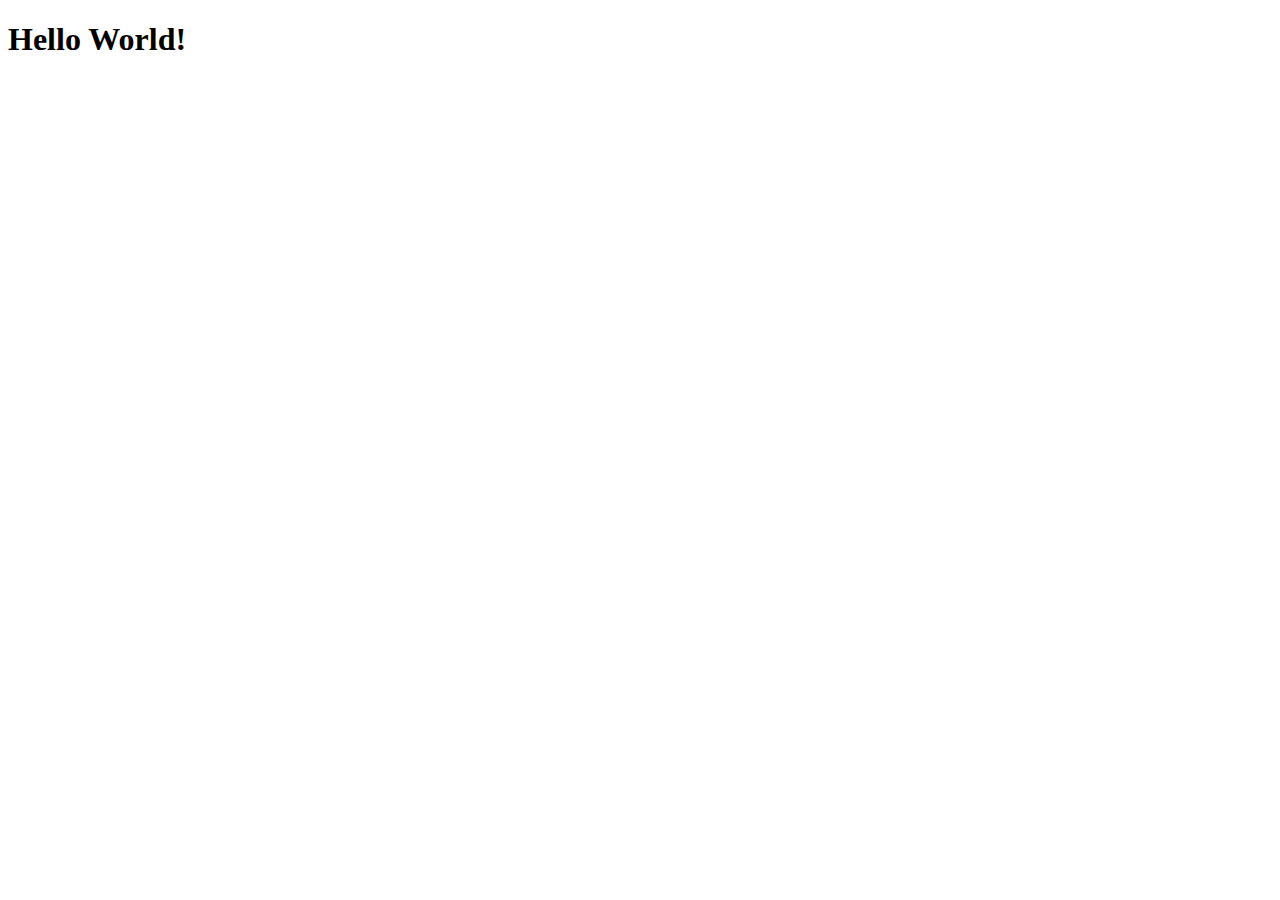
==== index.html @ fb579e9c "added the text Hello World" ====
<!DOCTYPE html>
<html lang="en">
  <head>
    <meta charset="UTF-8">
    <title>Fork Me! FCC: Test Suite Template</title>
    <link rel="stylesheet" href="css/style.css">
  </head>

  <body>
    <script src="https://cdn.freecodecamp.org/testable-projects-fcc/v1/bundle.js"></script>

      <h1>Hello World!</h1>
    <!--

    Hello Camper!

    For now, the test suite only works in Chrome!
    Please read the README below in the JS Editor before beginning.
    Feel free to delete this message once you have read it.
    Good luck and Happy Coding!

    - The freeCodeCamp Team

    -->
    <script  src="js/index.js"></script>
  </body>
</html>
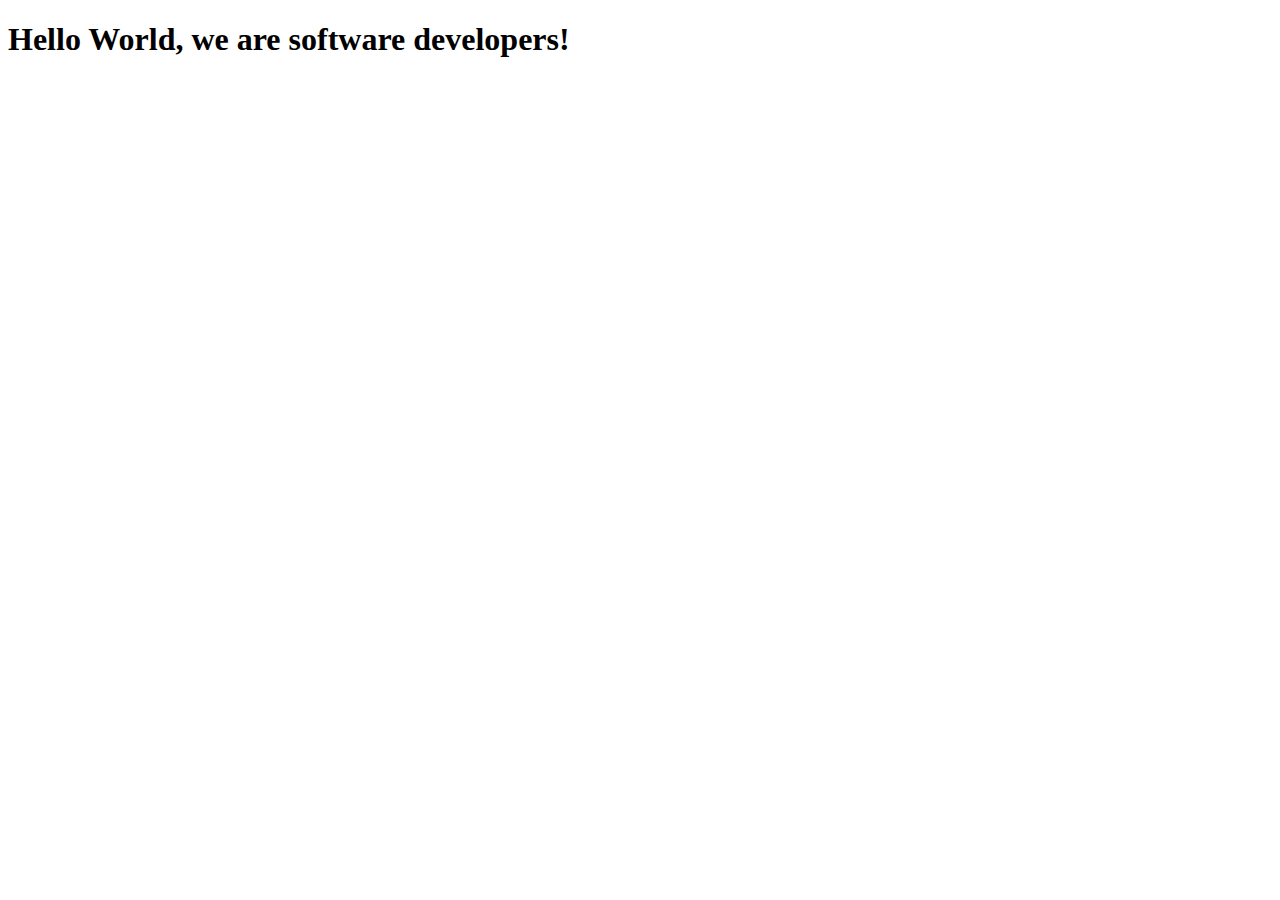
==== commit 416d04f0: "I changed the text of index.html" ====
--- a/index.html
+++ b/index.html
@@ -9,7 +9,8 @@
   <body>
     <script src="https://cdn.freecodecamp.org/testable-projects-fcc/v1/bundle.js"></script>
 
-      <h1>Hello World!</h1>
+      <h1>Hello World, we are software developers!</h1>
+      
     <!--
 
     Hello Camper!
